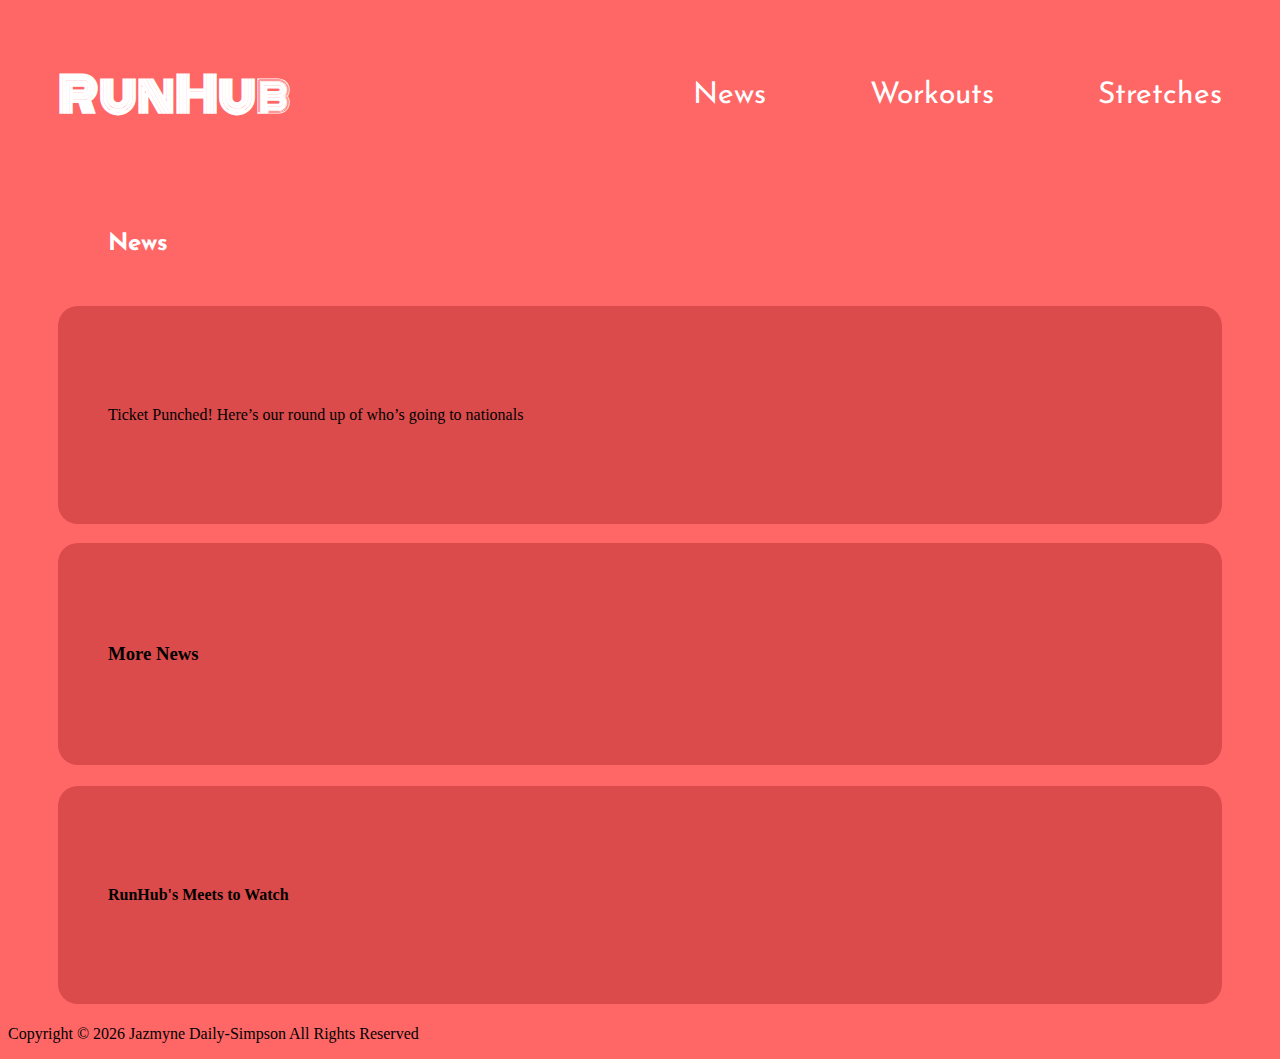
==== News.html @ c5d3993e "Homepage and News Page Content" ====
<!doctype html>
<html lang="en">
    <head>
        <meta charset="utf-8">
        <title>RunHub</title>
        <meta name="description" content="A website about running geared towards college athletes">
        <meta name="author" content="Jazmyne Daily-Simpson">
        <link rel="icon" type="image/png" href="favicon.ico">
        <link rel="stylesheet" href="styles.css">
        <link rel="preconnect" href="https://fonts.googleapis.com">
        <link rel="preconnect" href="https://fonts.googleapis.com">
<link rel="preconnect" href="https://fonts.gstatic.com" crossorigin>
<link href="https://fonts.googleapis.com/css2?family=Josefin+Sans:wght@200&family=Monoton&family=Space+Mono&display=swap" rel="stylesheet">
<link rel="preconnect" href="https://fonts.gstatic.com" crossorigin>
<link href="https://fonts.googleapis.com/css2?family=Monoton&family=Space+Mono&display=swap" rel="stylesheet">
    </head>
    <body>
        <header>
            <a href="index.html"><h1>RunHub</h1></a>
            <nav>
                <a href="News.html">News</a>
                <a href="Workouts.html">Workouts</a>
                <a href="Stretches.html">Stretches</a>
            </nav>
        </header>
        <main>
            <h2>News</h2>
            <p class="square">Ticket Punched! Here’s our round up of who’s going to nationals</p>
            <h3 class="square">More News</h3>
            <h4 class="square">RunHub's Meets to Watch</h4>
        </main>
        <div class="copy">
        <footer>
            <p>Copyright ©
            <script>document.write(new Date().getFullYear())</script> Jazmyne Daily-Simpson All Rights Reserved</p>
        </footer>
        </div>
    </body>
</html>
---- styles.css ----
/* your styles will go here!! */
h1 {
    font-family: Monoton;
    font-size: 48px;
    color: #ffffff;
    position: static;
    margin: 50px;
}

h2 {
    font-family: Josefin Sans;
    font-size: 24px;
    color: #ffffff;
    margin: 50px;
}
body {
    background-color: #FF6666;
}

.flex {
    display: flex;
    flex-direction: row;
    flex-wrap: wrap;
    gap: 50px;
    align-items: flex-start;
    justify-content: center;
}

.img {
    height: auto;
    width: 20%;
}


.square p {
    text-align: center;
    font-family: Josefin Sans;
    font-size: 24px;
    color: #ffffff;
    max-width: 475px;
    min-width: 250px;
}
header {
    display: flex;
    justify-content: space-between;
    align-items: center;
}

header a {
    text-decoration: none;
}
nav a {
    font-family: Josefin Sans;
    font-size: 30px;
    color: #ffffff;
    text-decoration: none;
    margin: 50px;   
}

.square {
    background: #DB4B4B;
    padding: 100px 50px;
    border-radius: 20px;
  }

  /*home*/

  #image-grid {
    width: 100%;
  }

  .home-wrap {
    flex-wrap: wrap;
    
}

.lines {
    padding: 50px;
    border-top: 10px double #ffffff;
    border-bottom: 10px double #ffffff;
    border-right: 0;
    border-left: 0;
    display: flex;
    align-items: center;
}






 /* media queries */

 @media (min-width: 900px) {
    .home-wrap {
        flex-wrap: nowrap;
        align-items: stretch;
    }
    .lines {
        border-top: 0;
        border-bottom: 0;
        border-right: 10px double #ffffff;
        border-left: 10px double #ffffff;
    }

    main {
        padding: 0px 50px;
    }

 }
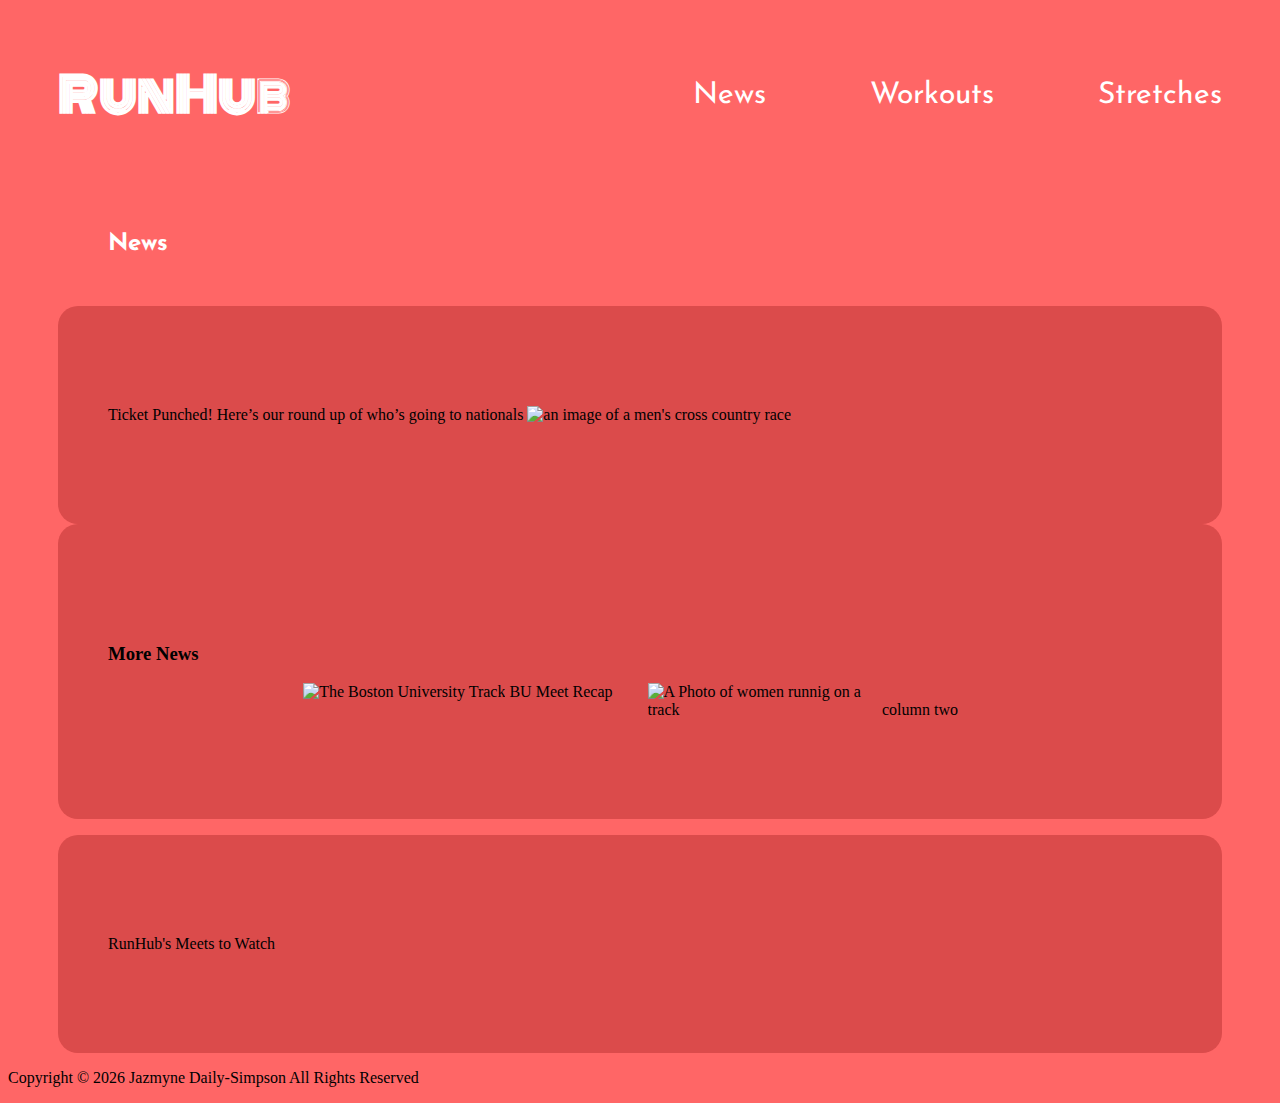
==== commit 272dd91e: "Images and Formatting" ====
--- a/News.html
+++ b/News.html
@@ -25,9 +25,21 @@
         </header>
         <main>
             <h2>News</h2>
-            <p class="square">Ticket Punched! Here’s our round up of who’s going to nationals</p>
-            <h3 class="square">More News</h3>
-            <h4 class="square">RunHub's Meets to Watch</h4>
+            <article class="square">Ticket Punched! Here’s our round up of who’s going to nationals
+                <img class="Newsimg" src="the-mens-cross-country-runners-begin-the-5000-meter-1e6086.jpg" alt="an image of a men's cross country race">
+            </article>
+            <article class="square"><h3>More News</h3>
+            <div class="columns">
+                <div class="col">
+                    <img class="Newsimg" src="39320107015_47843e5a2b_h.jpg" alt="The Boston University Track">
+                    BU Meet Recap</div>
+                <div class="col"> <img class="Newsimg" src="Running.jpeg" alt="A Photo of women runnig on a track">
+                    column two</div>
+
+            </div>
+            </article>
+            <p class="square">RunHub's Meets to Watch</p>
+            
         </main>
         <div class="copy">
         <footer>
--- a/styles.css
+++ b/styles.css
@@ -62,7 +62,14 @@
     padding: 100px 50px;
     border-radius: 20px;
   }
+.columns {
+display: flex;
+gap: 35px;
+justify-content: center;
+}
+.col {
 
+}
   /*home*/
 
   #image-grid {
@@ -84,7 +91,10 @@
     align-items: center;
 }
 
-
+/*News*/
+.Newsimg {
+    max-width: 70%;
+}
 
 
 
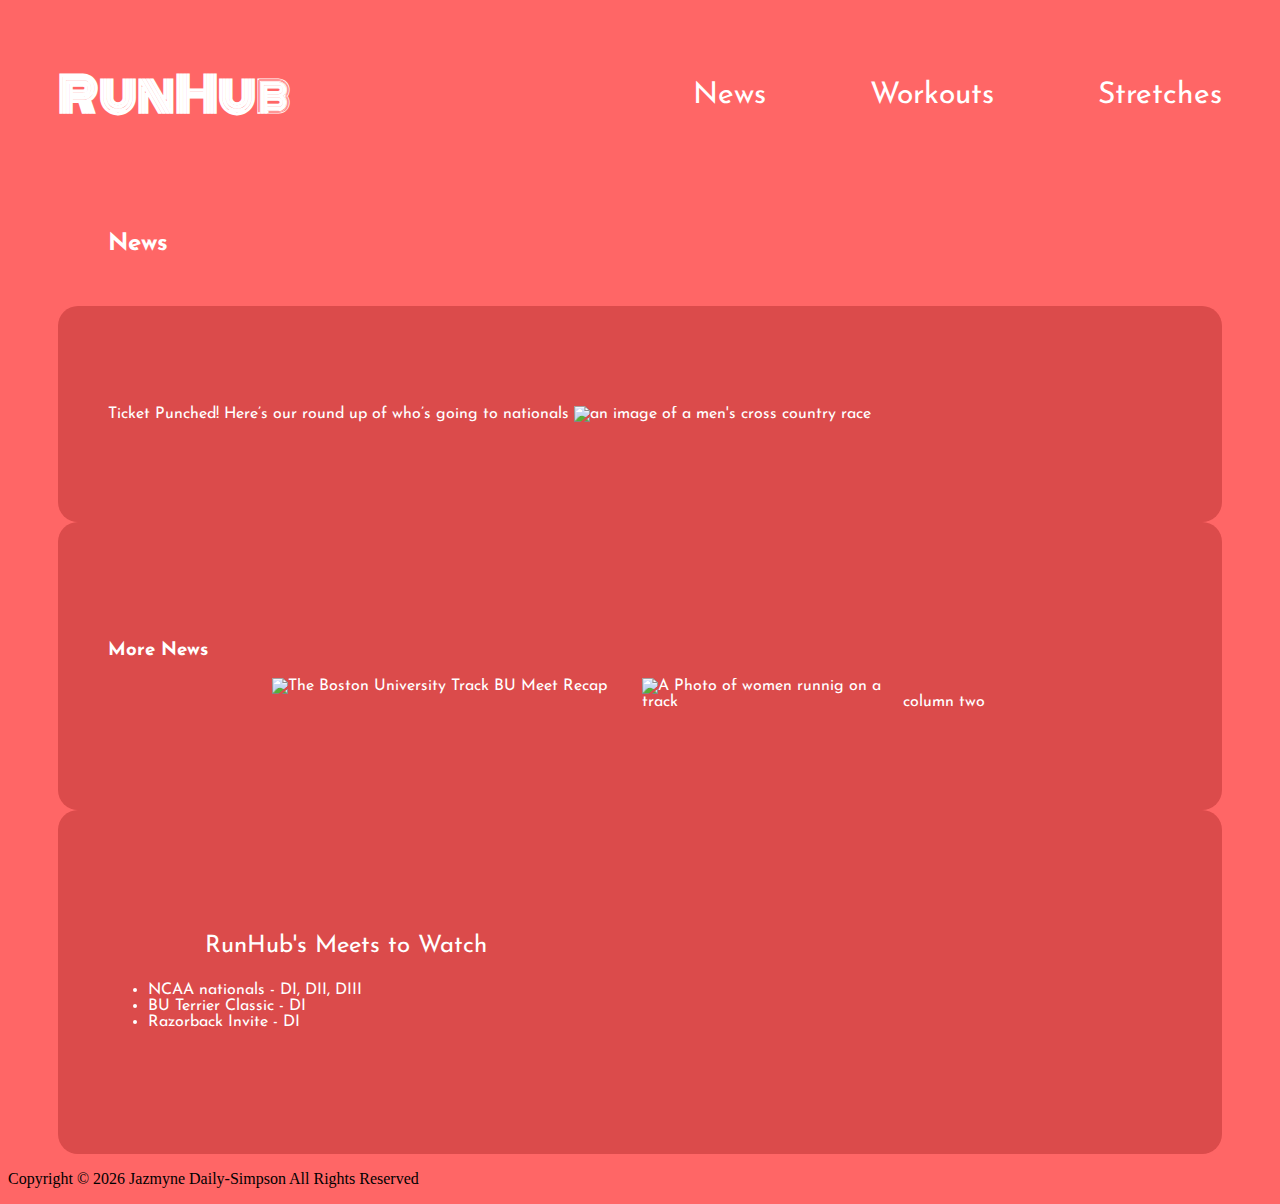
==== commit 0b9ce564: "Text Styling" ====
--- a/News.html
+++ b/News.html
@@ -38,8 +38,15 @@
 
             </div>
             </article>
-            <p class="square">RunHub's Meets to Watch</p>
-            
+         <article class="square">
+            <p>RunHub's Meets to Watch
+                <ul>
+                   <li>NCAA nationals - DI, DII, DIII</li>
+                   <li>BU Terrier Classic - DI</li>
+                   <li>Razorback Invite - DI</li>
+                </ul>
+            </p>
+        </article>
         </main>
         <div class="copy">
         <footer>
--- a/styles.css
+++ b/styles.css
@@ -61,6 +61,8 @@
     background: #DB4B4B;
     padding: 100px 50px;
     border-radius: 20px;
+    font-family: Josefin Sans;
+    color: #ffffff;
   }
 .columns {
 display: flex;
